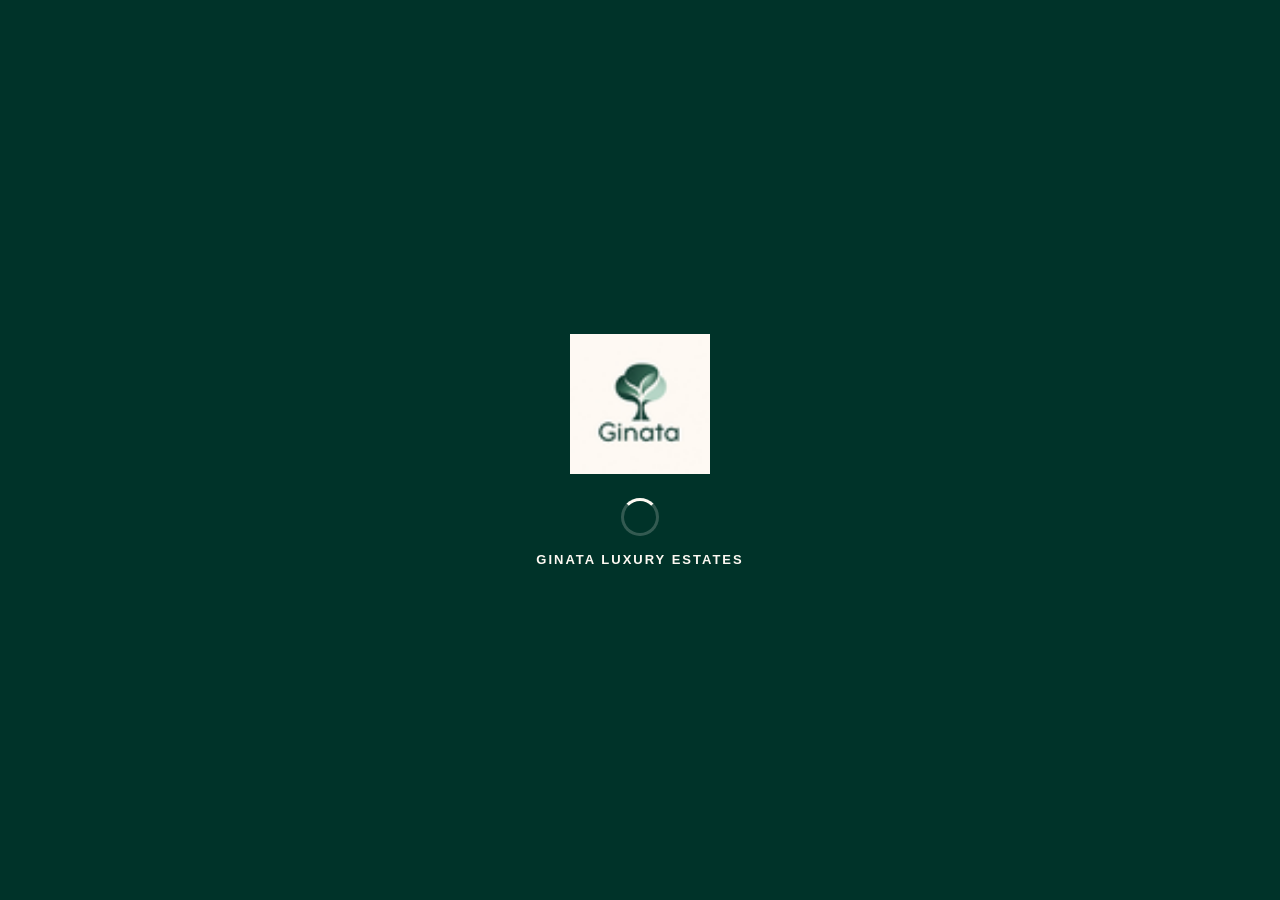
==== frontend/web/index.html @ 0994f1c7 "feat: complete Ginata property management platform production release" ====
<!DOCTYPE html>
<html>
<head>
  <base href="$FLUTTER_BASE_HREF">

  <meta charset="UTF-8">
  <meta content="IE=Edge" http-equiv="X-UA-Compatible">
  <meta name="description" content="Ginata - Premium Property Management Platform for Luxury Estates & Stays.">

  <!-- iOS meta tags & icons -->
  <meta name="mobile-web-app-capable" content="yes">
  <meta name="apple-mobile-web-app-status-bar-style" content="black">
  <meta name="apple-mobile-web-app-title" content="Ginata">
  <link rel="apple-touch-icon" href="icons/Icon-192.png">

  <!-- Favicon -->
  <link rel="icon" type="image/png" href="favicon.png"/>

  <title>Ginata</title>
  <link rel="manifest" href="manifest.json">
  <style>
    body {
      margin: 0;
      background-color: #003329;
      display: flex;
      justify-content: center;
      align-items: center;
      height: 100vh;
      font-family: -apple-system, BlinkMacSystemFont, "Segoe UI", Roboto, sans-serif;
    }
    .splash-container {
      display: flex;
      flex-direction: column;
      align-items: center;
      justify-content: center;
    }
    .splash-logo {
      width: 140px;
      height: auto;
      margin-bottom: 24px;
    }
    .splash-spinner {
      width: 32px;
      height: 32px;
      border: 3px solid rgba(253, 249, 242, 0.2);
      border-radius: 50%;
      border-top-color: #FDF9F2;
      animation: spin 1s ease-in-out infinite;
    }
    .splash-text {
      margin-top: 16px;
      color: #FDF9F2;
      font-size: 13px;
      letter-spacing: 2px;
      text-transform: uppercase;
      font-weight: 600;
    }
    @keyframes spin {
      to { transform: rotate(360deg); }
    }
  </style>
</head>
<body>
  <div class="splash-container" id="splash">
    <img src="favicon.png" alt="Ginata Logo" class="splash-logo" />
    <div class="splash-spinner"></div>
    <div class="splash-text">Ginata Luxury Estates</div>
  </div>
  <script src="flutter_bootstrap.js" async></script>
</body>
</html>
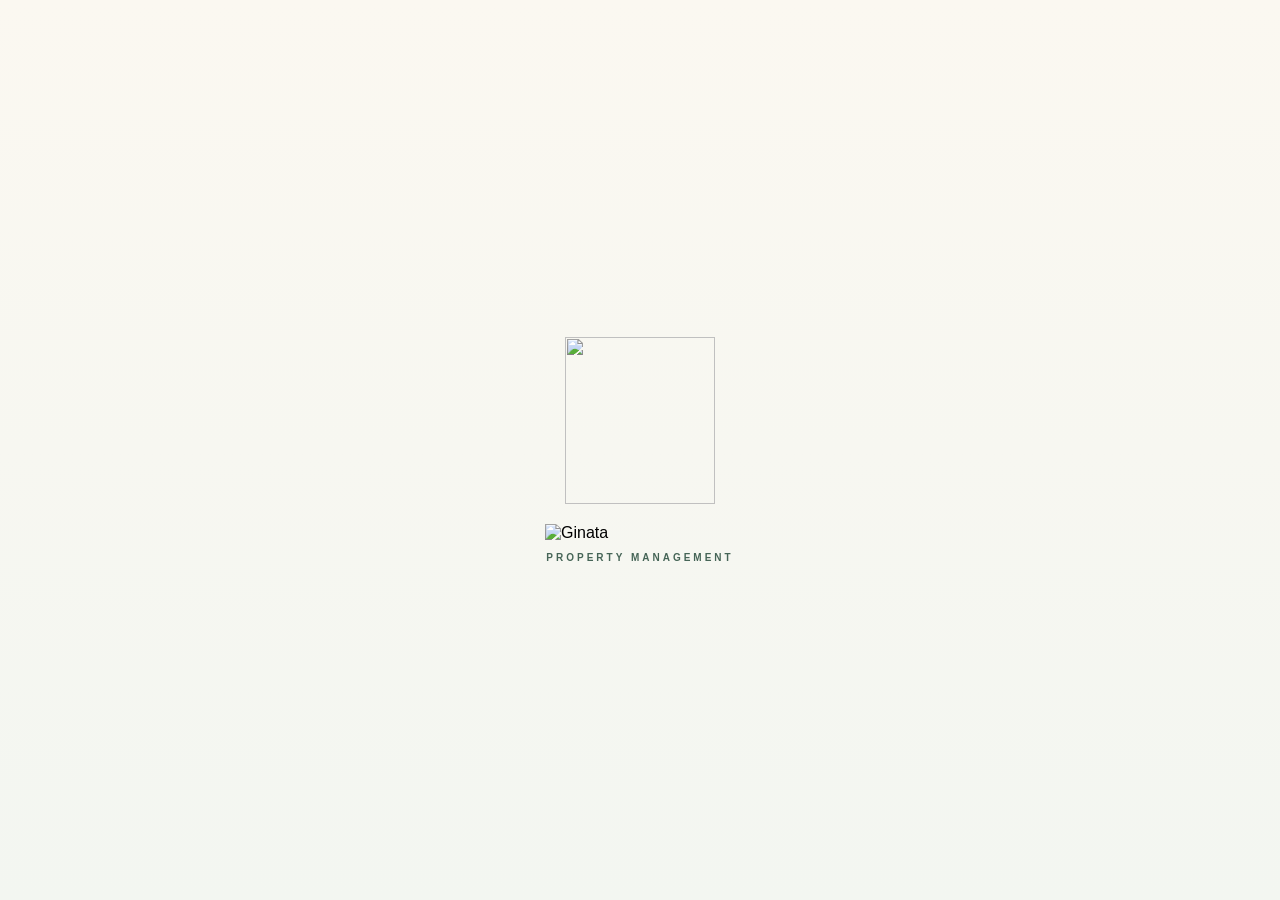
==== commit 671fce46: "Add Google Forms guest sync, host notifications and app redesign Hosts connect their own Google acco" ====
--- a/frontend/web/index.html
+++ b/frontend/web/index.html
@@ -5,67 +5,74 @@
 
   <meta charset="UTF-8">
   <meta content="IE=Edge" http-equiv="X-UA-Compatible">
-  <meta name="description" content="Ginata - Premium Property Management Platform for Luxury Estates & Stays.">
+  <meta name="description" content="Ginata - Property management for hosts, stays, finances, and guest documents.">
+  <meta name="theme-color" content="#003329">
 
-  <!-- iOS meta tags & icons -->
   <meta name="mobile-web-app-capable" content="yes">
   <meta name="apple-mobile-web-app-status-bar-style" content="black">
   <meta name="apple-mobile-web-app-title" content="Ginata">
   <link rel="apple-touch-icon" href="icons/Icon-192.png">
-
-  <!-- Favicon -->
   <link rel="icon" type="image/png" href="favicon.png"/>
 
   <title>Ginata</title>
   <link rel="manifest" href="manifest.json">
   <style>
-    body {
-      margin: 0;
-      background-color: #003329;
-      display: flex;
-      justify-content: center;
-      align-items: center;
-      height: 100vh;
-      font-family: -apple-system, BlinkMacSystemFont, "Segoe UI", Roboto, sans-serif;
+    html, body { margin: 0; height: 100%; background: #f7f5f0; }
+    body { font-family: -apple-system, BlinkMacSystemFont, "Segoe UI", Roboto, sans-serif; }
+    .splash-container {
+      position: fixed; inset: 0; z-index: 9999;
+      display: flex; flex-direction: column; align-items: center; justify-content: center;
+      background: linear-gradient(180deg, #fbf8f1, #f3f6f1);
     }
-    .splash-container {
-      display: flex;
-      flex-direction: column;
-      align-items: center;
-      justify-content: center;
-    }
-    .splash-logo {
-      width: 140px;
-      height: auto;
-      margin-bottom: 24px;
-    }
-    .splash-spinner {
-      width: 32px;
-      height: 32px;
-      border: 3px solid rgba(253, 249, 242, 0.2);
-      border-radius: 50%;
-      border-top-color: #FDF9F2;
-      animation: spin 1s ease-in-out infinite;
-    }
-    .splash-text {
-      margin-top: 16px;
-      color: #FDF9F2;
-      font-size: 13px;
-      letter-spacing: 2px;
-      text-transform: uppercase;
-      font-weight: 600;
-    }
-    @keyframes spin {
-      to { transform: rotate(360deg); }
+    .brand-tree { position: relative; width: 150px; height: 167px; }
+    .brand-tree img { position: absolute; inset: 0; width: 100%; height: 100%; object-fit: contain; opacity: 0; }
+    .tree-trunk { animation: trunk-in .7s cubic-bezier(.2,.8,.2,1) forwards; }
+    .tree-left { animation: left-in .8s .12s cubic-bezier(.2,.8,.2,1) forwards; }
+    .tree-right { animation: right-in .8s .22s cubic-bezier(.2,.8,.2,1) forwards; }
+    .tree-top { animation: top-in .8s .32s cubic-bezier(.2,.8,.2,1) forwards; }
+    .brand-word { width: 190px; margin-top: 20px; opacity: 0; animation: word-in .6s .75s ease-out forwards; }
+    .splash-text { margin-top: 10px; color: #466557; font-size: 10px; letter-spacing: 3px; font-weight: 600; opacity: 0; animation: word-in .6s .9s ease-out forwards; }
+    @keyframes trunk-in { from { opacity: 0; transform: translateY(34px) scale(.9); } to { opacity: 1; transform: none; } }
+    @keyframes left-in { from { opacity: 0; transform: translate(-34px,12px) rotate(-6deg) scale(.9); } to { opacity: 1; transform: none; } }
+    @keyframes right-in { from { opacity: 0; transform: translate(34px,12px) rotate(6deg) scale(.9); } to { opacity: 1; transform: none; } }
+    @keyframes top-in { from { opacity: 0; transform: translateY(-30px) scale(.86); } to { opacity: 1; transform: none; } }
+    @keyframes word-in { from { opacity: 0; transform: translateY(8px); } to { opacity: 1; transform: none; } }
+    @media (prefers-reduced-motion: reduce) {
+      .brand-tree img, .brand-word, .splash-text { animation: none; opacity: 1; }
     }
   </style>
 </head>
 <body>
-  <div class="splash-container" id="splash">
-    <img src="favicon.png" alt="Ginata Logo" class="splash-logo" />
-    <div class="splash-spinner"></div>
-    <div class="splash-text">Ginata Luxury Estates</div>
+  <script src='https://cdn.jsdelivr.net/npm/pdfjs-dist@4.6.82/build/pdf.min.mjs' type='module'></script>
+  <script type='module'>
+  var { pdfjsLib } = globalThis;
+  pdfjsLib.GlobalWorkerOptions.workerSrc = 'https://cdn.jsdelivr.net/npm/pdfjs-dist@4.6.82/build/pdf.worker.mjs';
+
+  var pdfRenderOptions = {
+    cMapUrl: 'https://cdn.jsdelivr.net/npm/pdfjs-dist@4.6.82/cmaps/',
+    cMapPacked: true,
+  }
+  </script>
+  <div class="splash-container" id="splash" aria-label="Loading Ginata">
+    <div class="brand-tree" aria-hidden="true">
+      <img src="assets/assets/images/tree_trunk.png" class="tree-trunk" alt="">
+      <img src="assets/assets/images/tree_left.png" class="tree-left" alt="">
+      <img src="assets/assets/images/tree_right.png" class="tree-right" alt="">
+      <img src="assets/assets/images/tree_top.png" class="tree-top" alt="">
+    </div>
+    <img src="assets/assets/images/wordmark.png" class="brand-word" alt="Ginata">
+    <div class="splash-text">PROPERTY MANAGEMENT</div>
   </div>
+  <script>
+    const splash = document.getElementById('splash');
+    const observer = new MutationObserver(() => {
+      if (document.querySelector('flutter-view')) {
+        splash.remove();
+        observer.disconnect();
+      }
+    });
+    observer.observe(document.body, { childList: true, subtree: true });
+  </script>
   <script src="flutter_bootstrap.js" async></script>
 </body>
 </html>
